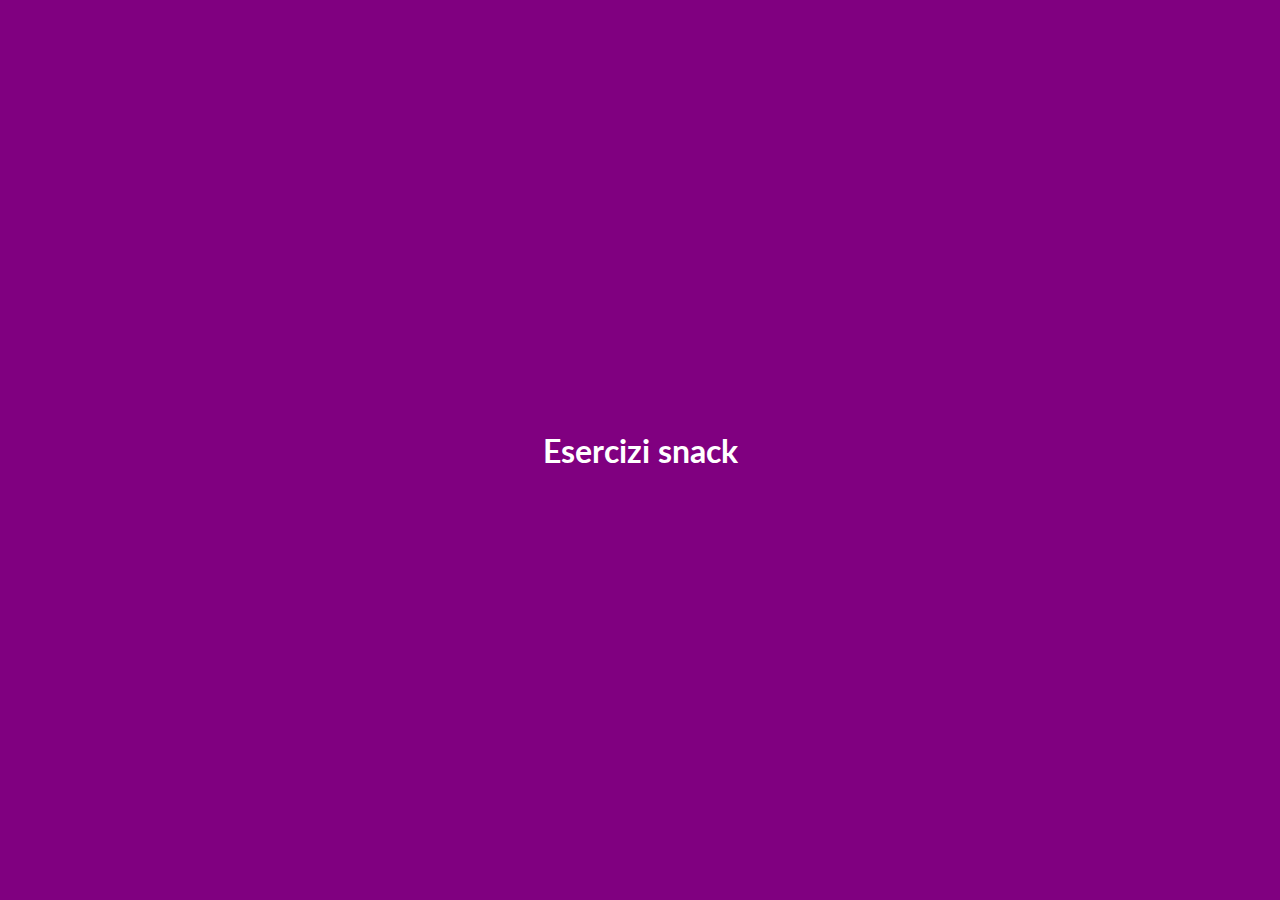
==== index.html @ 8cf4199f "Setup project" ====
<!DOCTYPE html>
<html lang="en" dir="ltr">
    <head>
        <meta charset="utf-8">
        <meta name="viewport" content="width=device-width, initial-scale=1">
        <link rel="stylesheet" href="https://use.fontawesome.com/releases/v5.5.0/css/all.css">
        <link href="https://fonts.googleapis.com/css?family=Lato" rel="stylesheet">
        <script src="https://ajax.googleapis.com/ajax/libs/jquery/3.3.1/jquery.min.js"></script>
        <title>Hamburger Menu</title>
        <link rel="stylesheet" href="css/style.css">
        <script src="js/script.js" charset="utf-8"></script>
    </head>
    <body>
        <div class="container">
            <h1 id="text">Esercizi snack</h1>
        </div>
    </body>
</html>
---- css/style.css ----
* {
    margin: 0;
    padding: 0;
    box-sizing: border-box;
    font-family: 'Lato';
}
.container {
    display: flex;
    flex-direction: row;
    justify-content: center;
    align-items: center;
    margin: 0 auto;
    width: 100vw;
    height: 100vh;
    background-color: purple;
    color: white;
}
.container > * {
    margin: auto;
}
.boxes {
    display: flex;
    flex-direction: row;
    flex-wrap: wrap;
}
.box {
    display: flex;
    width: 50px;
    height: 50px;
    margin: 10px;
    background-color: darkslategray;
}

.box span {
    margin: auto;
    display: block;
}

    .container {
        display: flex;
        flex-direction: column;
        margin: 0 auto;
        width: 100vw;
        height: 100vh;
        background-color: purple;
        color: white;
    }
    .container > * {
        margin: auto;
    }
    .boxes {
        display: flex;
        flex-direction: row;
        flex-wrap: wrap;
    }
    .box {
        display: flex;
        width: 50px;
        height: 50px;
        margin: 10px;
        background-color: darkslategray;
    }
    .box span {
        margin: auto;
    }
    .box span.myspan {
        display: none;
    }
    .bg-red {
        background-color: red;
    }

    .bg-green {
        background-color: green;
    }
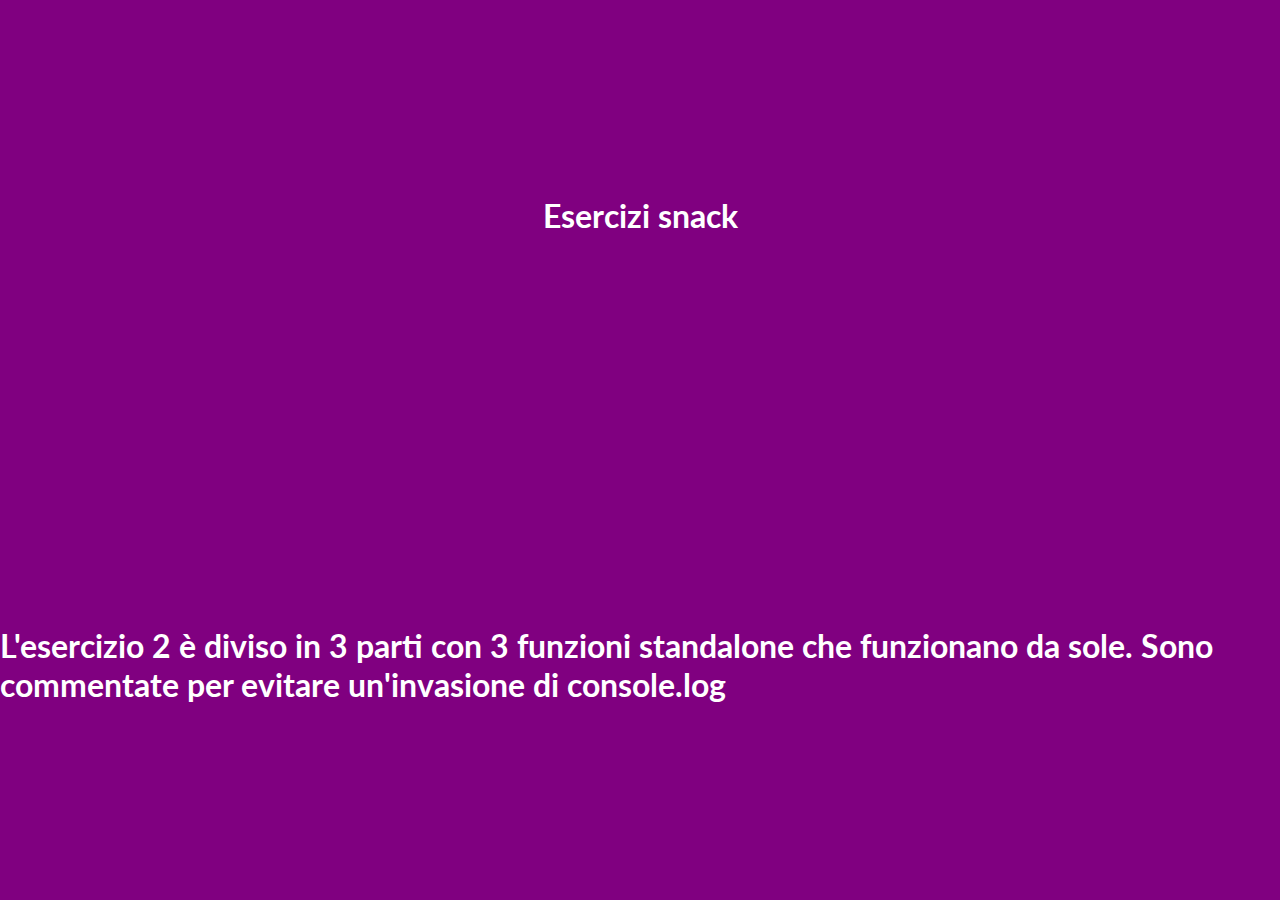
==== commit 81f8bf1f: "Commented all functions" ====
--- a/index.html
+++ b/index.html
@@ -13,6 +13,7 @@
     <body>
         <div class="container">
             <h1 id="text">Esercizi snack</h1>
+            <h1 id="text">L'esercizio 2 è diviso in 3 parti con 3 funzioni standalone che funzionano da sole. Sono commentate per evitare un'invasione di console.log </h1>
         </div>
     </body>
 </html>